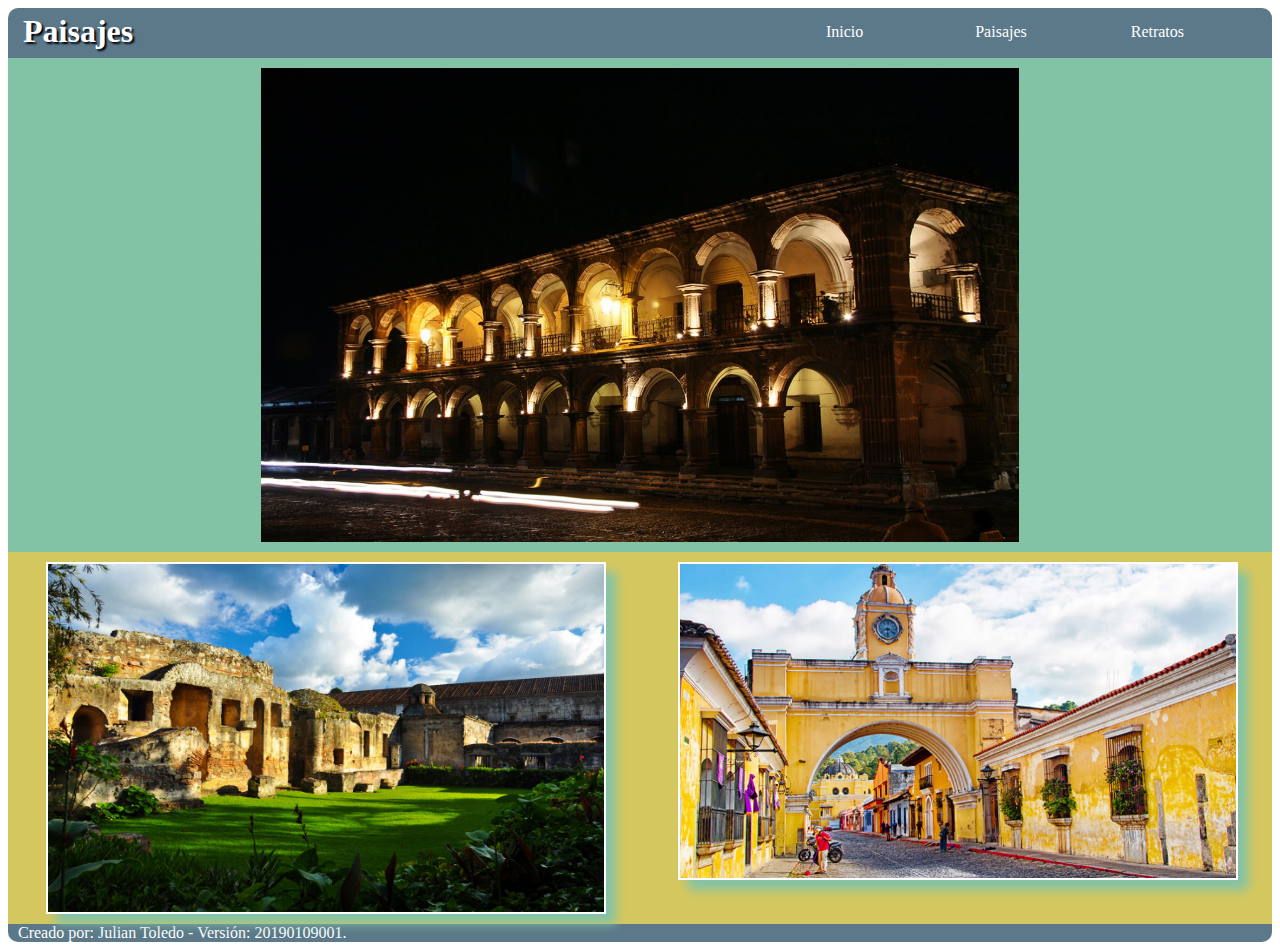
==== html/paisajes.html @ 732acf94 "enlaces realizados" ====
<html>
    <head>
      <meta charset="utf-8">
      <meta name="author" content="Julian Toledo"/>
      <meta name="description" content="Hoja de Vida"/>
      <meta name="language" content="es"/>
      <meta name="distribution" content="global"/>
      <meta name="keywords" content="Fotografía"/>
      <meta name="robots" content="all"/>
      <meta name="revisit-after" content="1 month"/>
      <title>Comenzando con la Fotografía</title>
      <link rel="stylesheet" href="../css/estilos.css">
    </head>
    <body>
        <header>
            <div id="content_header">
                <div id="title">
                    <h1>Paisajes</h1>
                </div>
                <div id="menu_bar">
                    <a href="../index.html" class="menu_option">Inicio</a>
                    <a href="paisajes.html" class="menu_option">Paisajes</a>
                    <a href="retratos.html" class="menu_option">Retratos</a>
                </div>
            </div>
        </header>
        <section>
          <article>
            <div class="content_body01">
              <a href="paisajes.html">
                <img id="main_image" src="../img/antigua_guatemala_02.jpg" alt="Antigua Guatemala">
              </a>
            </div>
          </article>
        </section>
        <section>
          <article>
            <div class="content_body02">
              <div class="image_content_01">
                <a href="retratos.html">
                  <img id="image_02" src="../img/antigua_guatemala_03.jpg" alt="Antigua Guatemala">
                </a>
              </div>
              <div class="image_content_01">
                <a href="../index.html">
                  <img id="image_03" src="../img/antigua_guatemala_01.jpg" alt="Antigua Guatemala">
                </a>
              </div>
            </div>
          </article>
        </section>
        <footer>
            <p>Creado por: Julian Toledo - Versión: 20190109001.</p>
        </footer>
    </body>
</html>
---- css/estilos.css ----
﻿/*Versión: 20190109001*/
footer{
  background-color: #5b7989;
  border-radius: 0px 0px 10px 10px;
  Color: white;
}
h1{
  margin: 5px 0px 0px 15px;
  color: white;
  text-shadow: 2px 2px 2px #02010a;
}
p{
  margin: 0px 10px;
}
#content_header{
  height: 50px;
  background-color: #5b7989;
  border-radius: 10px 10px 0px 0px;
}
#title{
  margin: none;
  height: 50%;
  float: left;
}
#menu_bar{
  width: 40%;
  float: right;
}
#main_image{
  width: 60%;
  margin: 10px 20%;
}
.content_body01{
  background-color: #82c3a6;
}
.content_body02{
  background-color: #d5c75f;
  display: flex;
  flex-wrap:wrap;
}
.menu_option{
  text-decoration:none;
  text-align: center;
  color: white;
  float: left;
  padding: 15px;
  width: 25%;
  transition: box-shadow 0.2s, background-color 0.5s;
}
.menu_option:hover{
  background-color: #82c3a6;
}
.image_content_01{
  width: 44%;
  margin: 10px 3%;
}
#image_02{
  width: 100%;
  border: 2px solid white;
  transition: transform 0.5s;
  transform: rotate(0deg);
  box-shadow: 10px 10px 10px #82c3a6;
/*
  -webkit-transform: rotate(0deg); // IE 9
  -moz-transform: rotate(0deg); // Firefox
  -o-transform: rotate(0deg); // Safari and Chrome
  -ms-transform: rotate(0deg); // Opera
  -webkit-transition: all 500ms ease-in-out; // IE 9
  -moz-transition: all 500ms ease-in-out; // Firefox
  -ms-transition: all 500ms ease-in-out; // Safari and Chrome
  -o-transition: all 500ms ease-in-out; // Opera
*/
}
#image_02:hover{
  transform: rotate(-10deg);
}
#image_03{
  width: 100%;
  transform: translate(0);
  transition: transform 0.5s;
  border: 2px solid white;
  box-shadow: 10px 10px 10px #82c3a6;

/*
  -webkit-transform: rotate(0deg); // IE 9
  -moz-transform: rotate(0deg); // Firefox
  -o-transform: rotate(0deg); // Safari and Chrome
  -ms-transform: rotate(0deg); // Opera
  -webkit-transition: all 500ms ease-in-out; // IE 9
  -moz-transition: all 500ms ease-in-out; // Firefox
  -ms-transition: all 500ms ease-in-out; // Safari and Chrome
  -o-transition: all 500ms ease-in-out; // Opera
*/

}
#image_03:hover{
  transform: translate(20px, -5px);
}
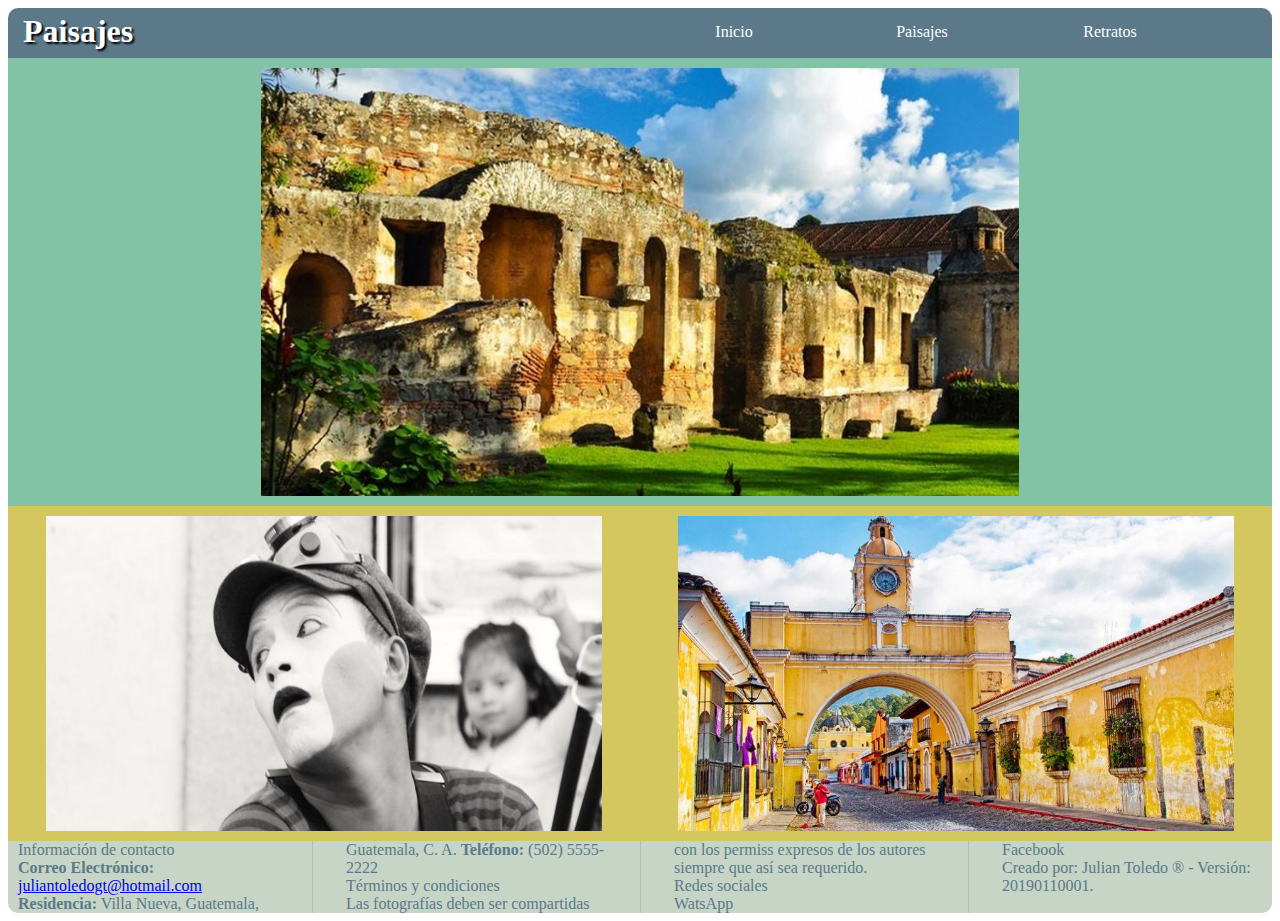
==== commit 3d98644e: "estandarización de imagenes t terminado hasta el requerimiento 4 pendiente de resolver algunos punto" ====
--- a/html/paisajes.html
+++ b/html/paisajes.html
@@ -28,7 +28,7 @@
           <article>
             <div class="content_body01">
               <a href="paisajes.html">
-                <img id="main_image" src="../img/antigua_guatemala_02.jpg" alt="Antigua Guatemala">
+                <img id="main_image" src="../img/antigua_guatemala_02.jpg" alt="Antigua Guatemala" title="Paisajes">
               </a>
             </div>
           </article>
@@ -38,19 +38,31 @@
             <div class="content_body02">
               <div class="image_content_01">
                 <a href="retratos.html">
-                  <img id="image_02" src="../img/antigua_guatemala_03.jpg" alt="Antigua Guatemala">
+                  <img id="image_02" src="../img/antigua_guatemala_03.jpg" alt="Antigua Guatemala" title="Retratos">
                 </a>
               </div>
               <div class="image_content_01">
                 <a href="../index.html">
-                  <img id="image_03" src="../img/antigua_guatemala_01.jpg" alt="Antigua Guatemala">
+                  <img id="image_03" src="../img/antigua_guatemala_01.jpg" alt="Antigua Guatemala" title="Inicio">
                 </a>
               </div>
             </div>
           </article>
         </section>
         <footer>
-            <p>Creado por: Julian Toledo - Versión: 20190109001.</p>
+          <p>Información de contacto<br>
+            <strong>Correo Electrónico:</strong> <a href="mailto:juliantoledogt@hotmail.com">juliantoledogt@hotmail.com</a><br>
+            <strong>Residencia:</strong> Villa Nueva, Guatemala, Guatemala, C. A.
+            <strong>Teléfono:</strong> (502) 5555-2222<br>
+          </p>
+          <p>Términos y condiciones<br>
+            Las fotografías deben ser compartidas con los permiss expresos de los autores siempre que así sea requerido.
+          </p>
+          <p>Redes sociales<br>
+            WatsApp<br>
+            Facebook
+          </p>
+          <p>Creado por: Julian Toledo ® - Versión: 20190110001.</p>
         </footer>
     </body>
 </html>
--- a/css/estilos.css
+++ b/css/estilos.css
@@ -1,8 +1,24 @@
-﻿/*Versión: 20190109001*/
+﻿/*Versión: 20190110001*/
 footer{
-  background-color: #5b7989;
+  background-color: #C6d5c5;
   border-radius: 0px 0px 10px 10px;
-  Color: white;
+  Color: #5b7989;
+
+  -webkit-column-count:4;
+  -moz-column-count:4;
+  column-count:4;
+
+  -moz-column-gap: 3em;
+  -webkit-column-gap: 3em;
+  column-gap: 3em;
+
+  -moz-column-rule: 1px solid #bbb;
+  -webkit-column-rule: 1px solid #bbb;
+  column-rule: 1px solid #bbb;
+
+  -moz-column-width: 200px;
+  -webkit-column-width: 200px;
+  column-width: 200px;
 }
 h1{
   margin: 5px 0px 0px 15px;
@@ -19,11 +35,11 @@
 }
 #title{
   margin: none;
-  height: 50%;
+  width: 50%;
   float: left;
 }
 #menu_bar{
-  width: 40%;
+  width: 50%;
   float: right;
 }
 #main_image{
@@ -56,11 +72,9 @@
 }
 #image_02{
   width: 100%;
-  border: 2px solid white;
-  transition: transform 0.5s;
+  transition: transform 0.5s, box-shadow 1s;
+  /*
   transform: rotate(0deg);
-  box-shadow: 10px 10px 10px #82c3a6;
-/*
   -webkit-transform: rotate(0deg); // IE 9
   -moz-transform: rotate(0deg); // Firefox
   -o-transform: rotate(0deg); // Safari and Chrome
@@ -72,16 +86,16 @@
 */
 }
 #image_02:hover{
+  border: 2px solid blue;
+  box-shadow: 10px 10px 10px #82c3a6;
   transform: rotate(-10deg);
 }
 #image_03{
   width: 100%;
+  transition: transform 0.5s, box-shadow 1s;
+/*
+  box-shadow: 10px 10px 10px #82c3a6;
   transform: translate(0);
-  transition: transform 0.5s;
-  border: 2px solid white;
-  box-shadow: 10px 10px 10px #82c3a6;
-
-/*
   -webkit-transform: rotate(0deg); // IE 9
   -moz-transform: rotate(0deg); // Firefox
   -o-transform: rotate(0deg); // Safari and Chrome
@@ -91,8 +105,9 @@
   -ms-transition: all 500ms ease-in-out; // Safari and Chrome
   -o-transition: all 500ms ease-in-out; // Opera
 */
-
 }
 #image_03:hover{
+  border: 2px solid blue;
+  box-shadow: 10px 10px 10px #82c3a6;
   transform: translate(20px, -5px);
 }
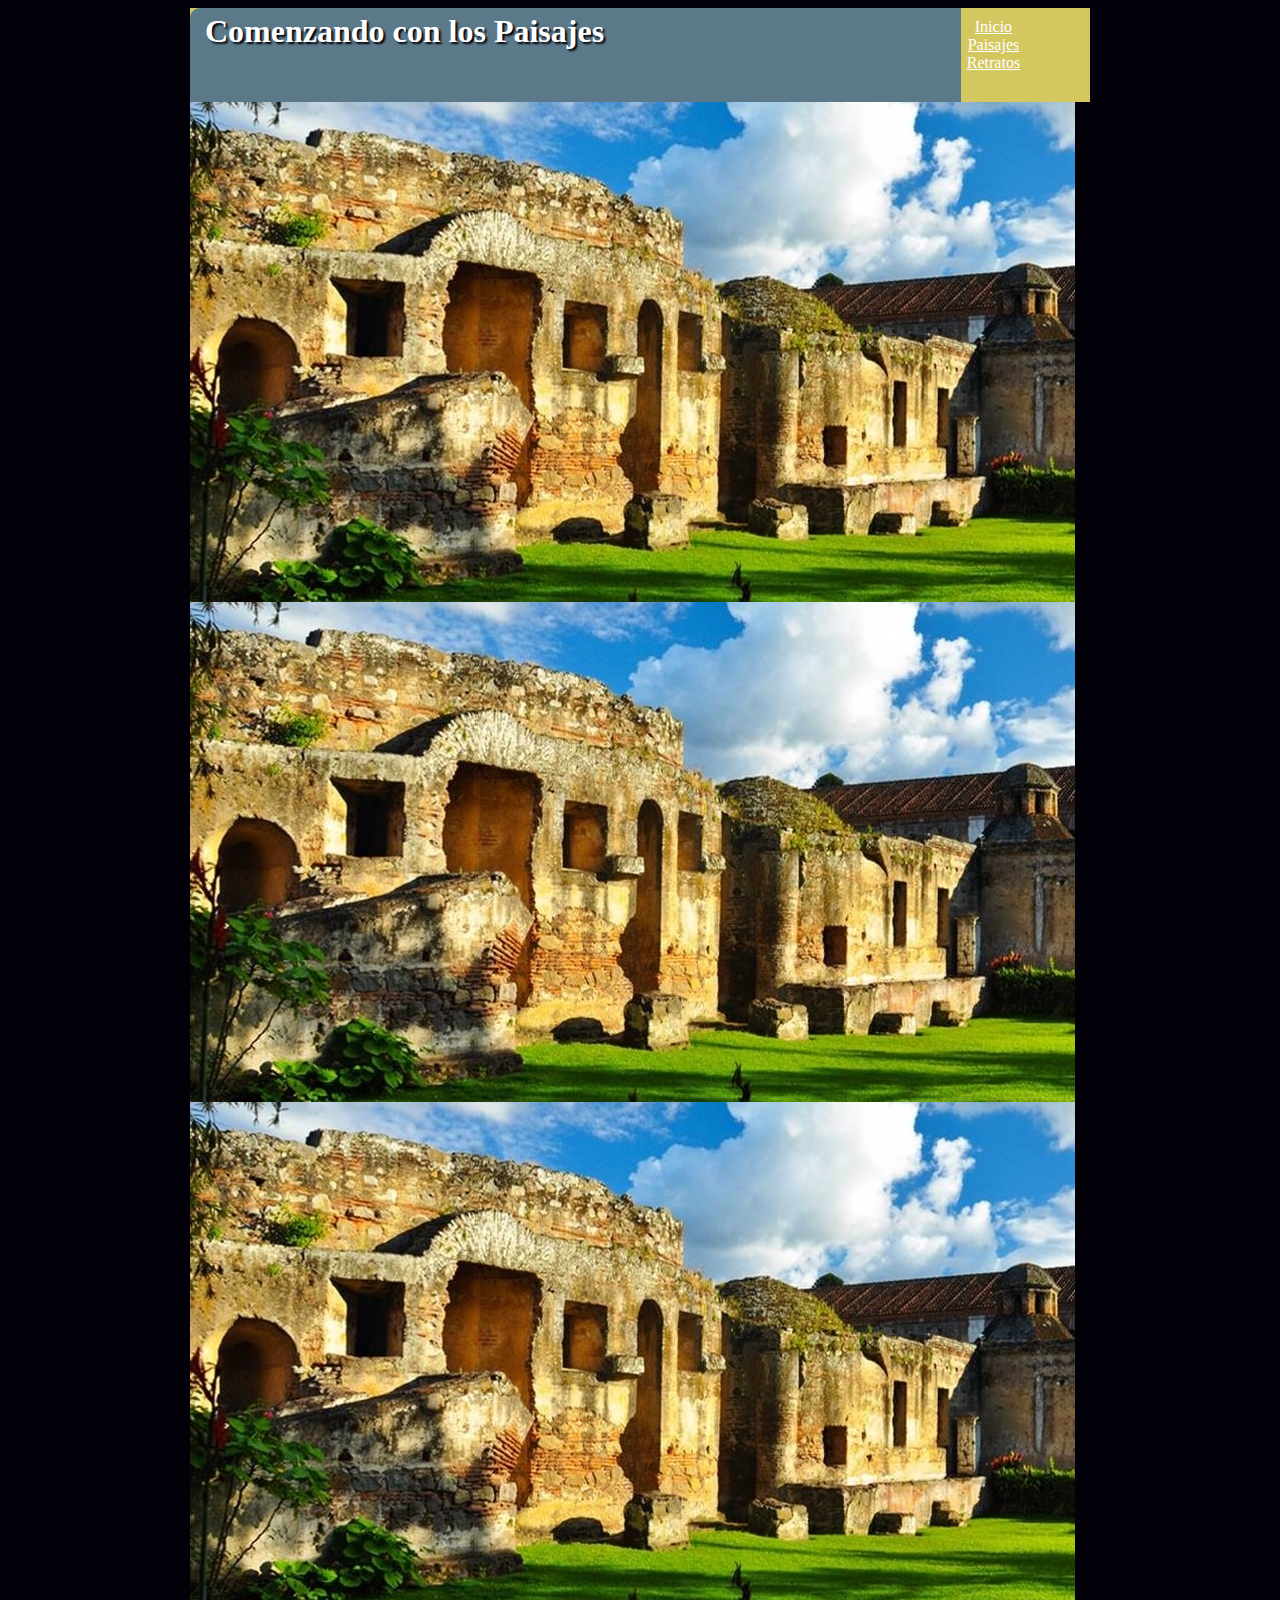
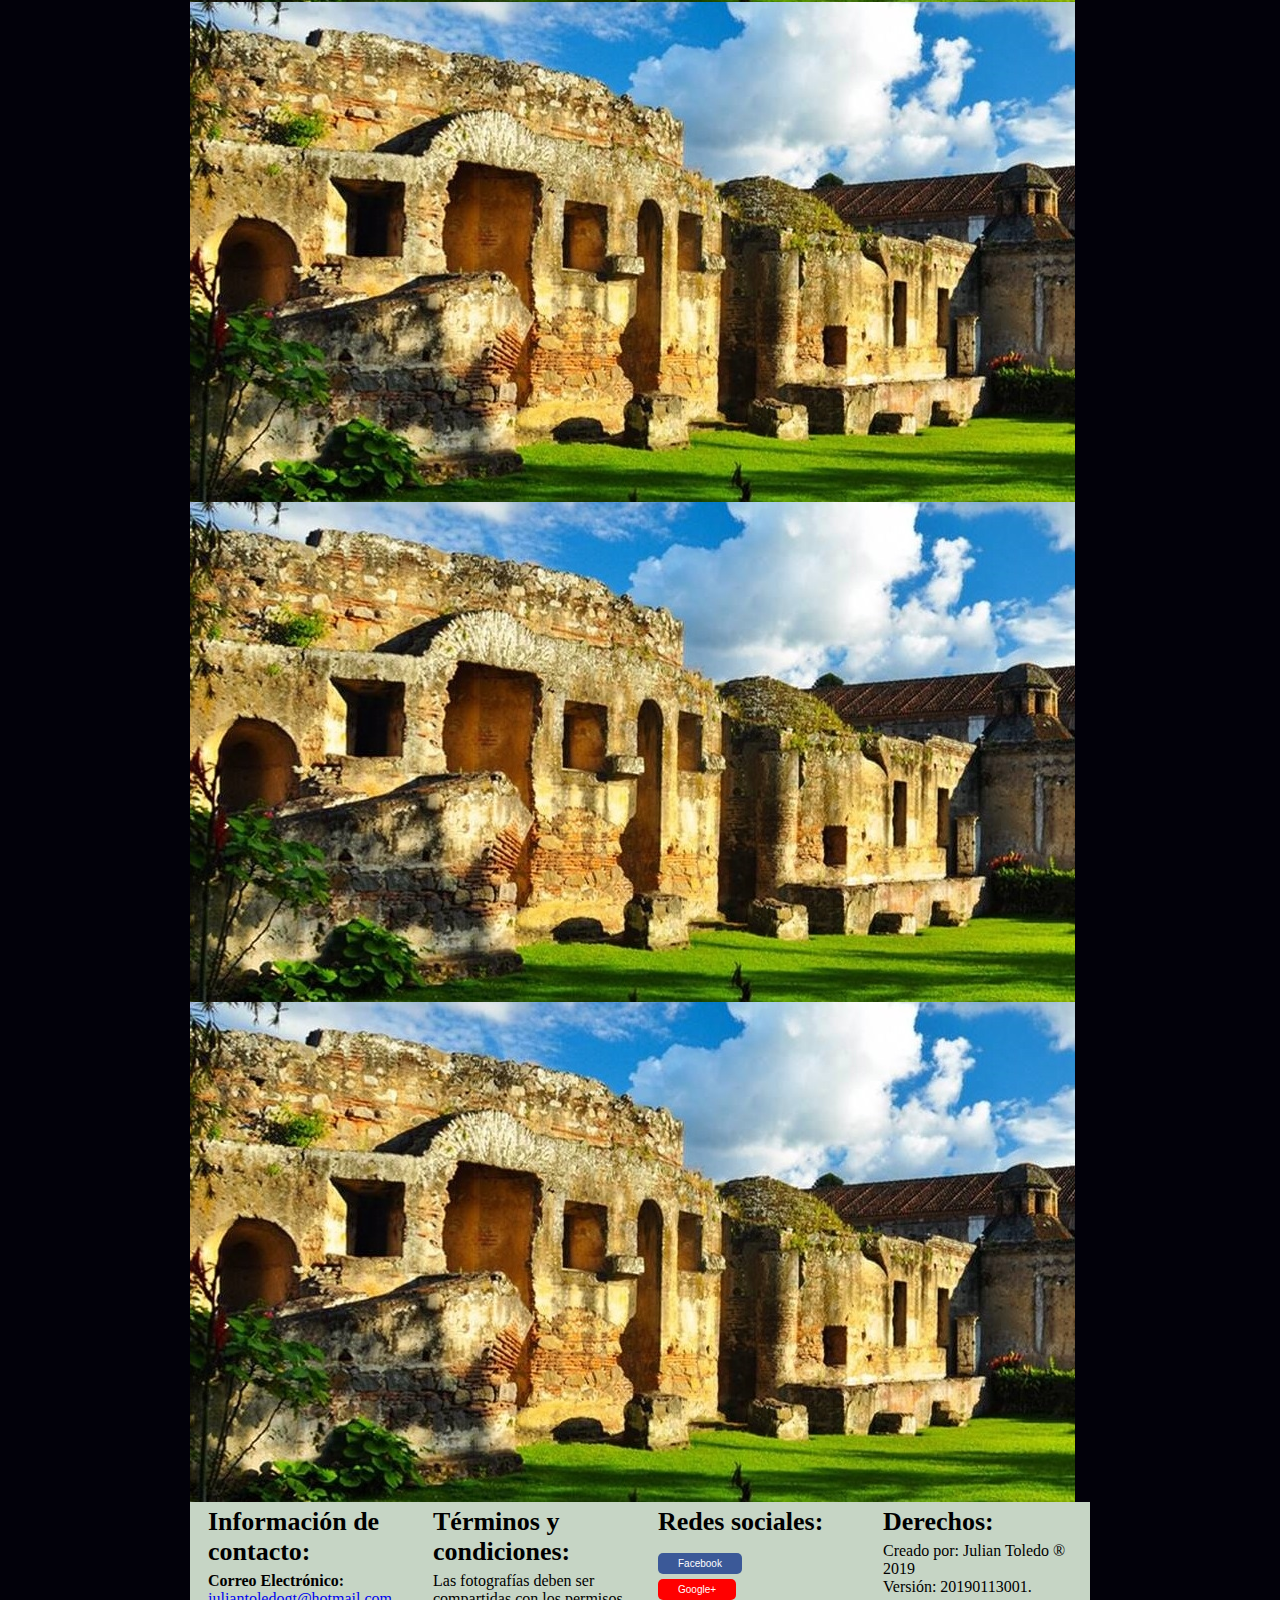
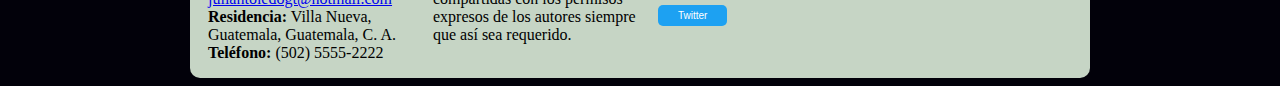
==== commit a0ca98e1: "iniciando con paginas secundarias" ====
--- a/html/paisajes.html
+++ b/html/paisajes.html
@@ -10,59 +10,81 @@
       <meta name="revisit-after" content="1 month"/>
       <title>Comenzando con la Fotografía</title>
       <link rel="stylesheet" href="../css/estilos.css">
+      <link rel="shortcut icon" href="../img/foto_logo.ico"/>
+      <link rel="stylesheet" media="screen" href="https://fontlibrary.org/face/dancing" type="text/css"/>
     </head>
     <body>
+      <div Id="Contenido">
         <header>
-            <div id="content_header">
+            <div id="content_header" class="content_body02">
                 <div id="title">
-                    <h1>Paisajes</h1>
+                    <h1>Comenzando con los Paisajes</h1>
                 </div>
-                <div id="menu_bar">
-                    <a href="../index.html" class="menu_option">Inicio</a>
-                    <a href="paisajes.html" class="menu_option">Paisajes</a>
-                    <a href="retratos.html" class="menu_option">Retratos</a>
-                </div>
+                <article>
+                  <div class="content_body02">
+                    <div class="image_content_01">
+                      <a href="../index.html" class="menu_option">Inicio</a>
+                      <a href="paisajes.html" class="menu_option">Paisajes</a>
+                      <a href="retratos.html" class="menu_option">Retratos</a>
+                    <div class="image_content_01">
+                  <div class="content_body02">
+                <article>
             </div>
         </header>
+
+
+
         <section>
           <article>
-            <div class="content_body01">
-              <a href="paisajes.html">
-                <img id="main_image" src="../img/antigua_guatemala_02.jpg" alt="Antigua Guatemala" title="Paisajes">
-              </a>
+            <div class="galeria">
+              <img id="galeria_imagen_01" src="../img/antigua_guatemala_02.jpg" alt="Antigua Guatemala" title="Paisajes">
+              <img id="galeria_imagen_02" src="../img/antigua_guatemala_02.jpg" alt="Antigua Guatemala" title="Paisajes">
+              <img id="galeria_imagen_03" src="../img/antigua_guatemala_02.jpg" alt="Antigua Guatemala" title="Paisajes">
+            </div>
+            <div class="galeria">
+              <img id="galeria_imagen_04" src="../img/antigua_guatemala_02.jpg" alt="Antigua Guatemala" title="Paisajes">
+              <img id="galeria_imagen_05" src="../img/antigua_guatemala_02.jpg" alt="Antigua Guatemala" title="Paisajes">
+              <img id="galeria_imagen_06" src="../img/antigua_guatemala_02.jpg" alt="Antigua Guatemala" title="Paisajes">
             </div>
           </article>
         </section>
-        <section>
-          <article>
-            <div class="content_body02">
-              <div class="image_content_01">
-                <a href="retratos.html">
-                  <img id="image_02" src="../img/antigua_guatemala_03.jpg" alt="Antigua Guatemala" title="Retratos">
-                </a>
+
+
+
+        <footer>
+          <div class="fc">
+            <p class="section_title">Información de contacto:</p>
+            <p>
+              <strong>Correo Electrónico:</strong> <a href="mailto:juliantoledogt@hotmail.com">juliantoledogt@hotmail.com</a><br>
+              <strong>Residencia:</strong> Villa Nueva, Guatemala, Guatemala, C. A.
+              <strong>Teléfono:</strong> (502) 5555-2222
+            </p>
+          </div>
+          <div class="fc">
+            <p class="section_title">Términos y condiciones:</p>
+            <p class="section_content">Las fotografías deben ser compartidas con los permisos expresos de los autores siempre que así sea requerido.</p>
+          </div>
+          <div class="fc">
+            <p class="section_title">Redes sociales:</p>
+            <p>
+              <div class="contenedor">
+                <a id="a_facebook" class="sn" href="https://www.facebook.com/julian.toledo.566">Facebook</a>
               </div>
-              <div class="image_content_01">
-                <a href="../index.html">
-                  <img id="image_03" src="../img/antigua_guatemala_01.jpg" alt="Antigua Guatemala" title="Inicio">
-                </a>
+              <div class="contenedor">
+                <a id="a_google" class="sn" href="https://plus.google.com/110180796706901689606">Google+</a>
               </div>
-            </div>
-          </article>
-        </section>
-        <footer>
-          <p>Información de contacto<br>
-            <strong>Correo Electrónico:</strong> <a href="mailto:juliantoledogt@hotmail.com">juliantoledogt@hotmail.com</a><br>
-            <strong>Residencia:</strong> Villa Nueva, Guatemala, Guatemala, C. A.
-            <strong>Teléfono:</strong> (502) 5555-2222<br>
-          </p>
-          <p>Términos y condiciones<br>
-            Las fotografías deben ser compartidas con los permiss expresos de los autores siempre que así sea requerido.
-          </p>
-          <p>Redes sociales<br>
-            WatsApp<br>
-            Facebook
-          </p>
-          <p>Creado por: Julian Toledo ® - Versión: 20190110001.</p>
+              <div class="contenedor">
+                <a id="a_twitter" class="sn" href="https://twitter.com/JulianToledoGT">Twitter</a>
+              </div>
+            </p>
+          </div>
+          <div class="fc">
+            <p class="section_title">Derechos:</p>
+            <p>Creado por: Julian Toledo ® 2019<br>
+              Versión: 20190113001.
+            </p>
+          </div>
         </footer>
+      </div>
     </body>
 </html>
--- a/css/estilos.css
+++ b/css/estilos.css
@@ -1,24 +1,66 @@
-﻿/*Versión: 20190110001*/
+﻿/*Versión: 20190113001*/
+/*Mobil: Establecido en el punto 5 de las consideraciones generales del Requerimiento 1*/
+@media (max-width: 899px){
+  footer{
+    flex-wrap: wrap;
+  }
+  #content_header{
+    flex-wrap: wrap;
+  }
+  #title{
+    border-radius: 10px 10px 0px 0px;
+    text-align: center;
+  }
+  #menu_bar{
+    border-radius: 0px 0px 0px 0px;
+    justify-content:center;
+  }
+  .content_body02{
+    flex-wrap: wrap;
+  }
+  .image_content_01{
+    width: 80%;
+    margin: 10px 10%;
+  }
+}
+/*Desktop: Establecido en el punto 5 de las consideraciones generales del Requerimiento 1*/
+@media (min-width: 900px){
+  #title{
+    border-radius: 10px 0px 0px 0px;
+    padding-bottom: 5px;
+  }
+  #menu_bar{
+    border-radius: 0px 10px 0px 0px;
+  }
+  #Contenido{
+    max-width: 900px;
+    min-width: 600px;
+  }
+  .image_content_01{
+    width: 44%;
+    margin: 10px 3%;
+  }
+}
+
+
+
+#Contenido{
+  display: inline-block;
+  text-align: left;
+}
+.contenedor{
+  margin-top: 5px;
+  display: flex;
+}
+body{
+  font-family: "Dancing Script";
+  background-color: #02010a;
+  text-align: center;
+}
 footer{
+  display: flex;
+  border-radius: 0px 0px 10px 10px;
   background-color: #C6d5c5;
-  border-radius: 0px 0px 10px 10px;
-  Color: #5b7989;
-
-  -webkit-column-count:4;
-  -moz-column-count:4;
-  column-count:4;
-
-  -moz-column-gap: 3em;
-  -webkit-column-gap: 3em;
-  column-gap: 3em;
-
-  -moz-column-rule: 1px solid #bbb;
-  -webkit-column-rule: 1px solid #bbb;
-  column-rule: 1px solid #bbb;
-
-  -moz-column-width: 200px;
-  -webkit-column-width: 200px;
-  column-width: 200px;
 }
 h1{
   margin: 5px 0px 0px 15px;
@@ -26,25 +68,40 @@
   text-shadow: 2px 2px 2px #02010a;
 }
 p{
-  margin: 0px 10px;
+  margin-top: 5px;
+}
+.fc{
+  width: 100%;
+  padding-left: 2%;
+}
+.section_title{
+  font-size: 26px;
+  font-weight: bold;
+  margin-bottom: 0px;
 }
 #content_header{
-  height: 50px;
-  background-color: #5b7989;
-  border-radius: 10px 10px 0px 0px;
+  display: flex;
 }
 #title{
-  margin: none;
-  width: 50%;
-  float: left;
+  background-color: #5b7989;
+  width: 100%;
 }
 #menu_bar{
-  width: 50%;
-  float: right;
+  background-color: #5b7989;
+  width: 100%;
+  display: flex;
+  padding-bottom: 5px;
+}
+.menu_option{
+  color: white;
+  text-align: center;
+  padding-top: 10px;
+  width: 30%;
 }
 #main_image{
-  width: 60%;
-  margin: 10px 20%;
+  width: 80%;
+  margin: 10px 10%;
+  box-shadow: 2px 2px 2px #02010a;
 }
 .content_body01{
   background-color: #82c3a6;
@@ -52,62 +109,42 @@
 .content_body02{
   background-color: #d5c75f;
   display: flex;
-  flex-wrap:wrap;
-}
-.menu_option{
-  text-decoration:none;
-  text-align: center;
-  color: white;
-  float: left;
-  padding: 15px;
-  width: 25%;
-  transition: box-shadow 0.2s, background-color 0.5s;
-}
-.menu_option:hover{
-  background-color: #82c3a6;
 }
 .image_content_01{
-  width: 44%;
-  margin: 10px 3%;
+  text-align: center;
 }
 #image_02{
   width: 100%;
-  transition: transform 0.5s, box-shadow 1s;
-  /*
-  transform: rotate(0deg);
-  -webkit-transform: rotate(0deg); // IE 9
-  -moz-transform: rotate(0deg); // Firefox
-  -o-transform: rotate(0deg); // Safari and Chrome
-  -ms-transform: rotate(0deg); // Opera
-  -webkit-transition: all 500ms ease-in-out; // IE 9
-  -moz-transition: all 500ms ease-in-out; // Firefox
-  -ms-transition: all 500ms ease-in-out; // Safari and Chrome
-  -o-transition: all 500ms ease-in-out; // Opera
-*/
+  transition: transform 0.5s;
+  box-shadow: 2px 2px 2px #02010a;
 }
 #image_02:hover{
   border: 2px solid blue;
-  box-shadow: 10px 10px 10px #82c3a6;
-  transform: rotate(-10deg);
+  transform: rotate(10deg);
 }
 #image_03{
   width: 100%;
   transition: transform 0.5s, box-shadow 1s;
-/*
-  box-shadow: 10px 10px 10px #82c3a6;
-  transform: translate(0);
-  -webkit-transform: rotate(0deg); // IE 9
-  -moz-transform: rotate(0deg); // Firefox
-  -o-transform: rotate(0deg); // Safari and Chrome
-  -ms-transform: rotate(0deg); // Opera
-  -webkit-transition: all 500ms ease-in-out; // IE 9
-  -moz-transition: all 500ms ease-in-out; // Firefox
-  -ms-transition: all 500ms ease-in-out; // Safari and Chrome
-  -o-transition: all 500ms ease-in-out; // Opera
-*/
+  box-shadow: 2px 2px 2px #02010a;
 }
 #image_03:hover{
   border: 2px solid blue;
-  box-shadow: 10px 10px 10px #82c3a6;
   transform: translate(20px, -5px);
 }
+.sn{
+  font-family: arial;
+  font-size: 10px;
+  padding: 5px 20px;
+  text-decoration:none;
+  border-radius: 5px;
+  color: white;
+}
+#a_facebook{
+  background-color: #3b5998;
+}
+#a_twitter{
+  background-color: #1da1f2;
+}
+#a_google{
+  background-color: red;
+}
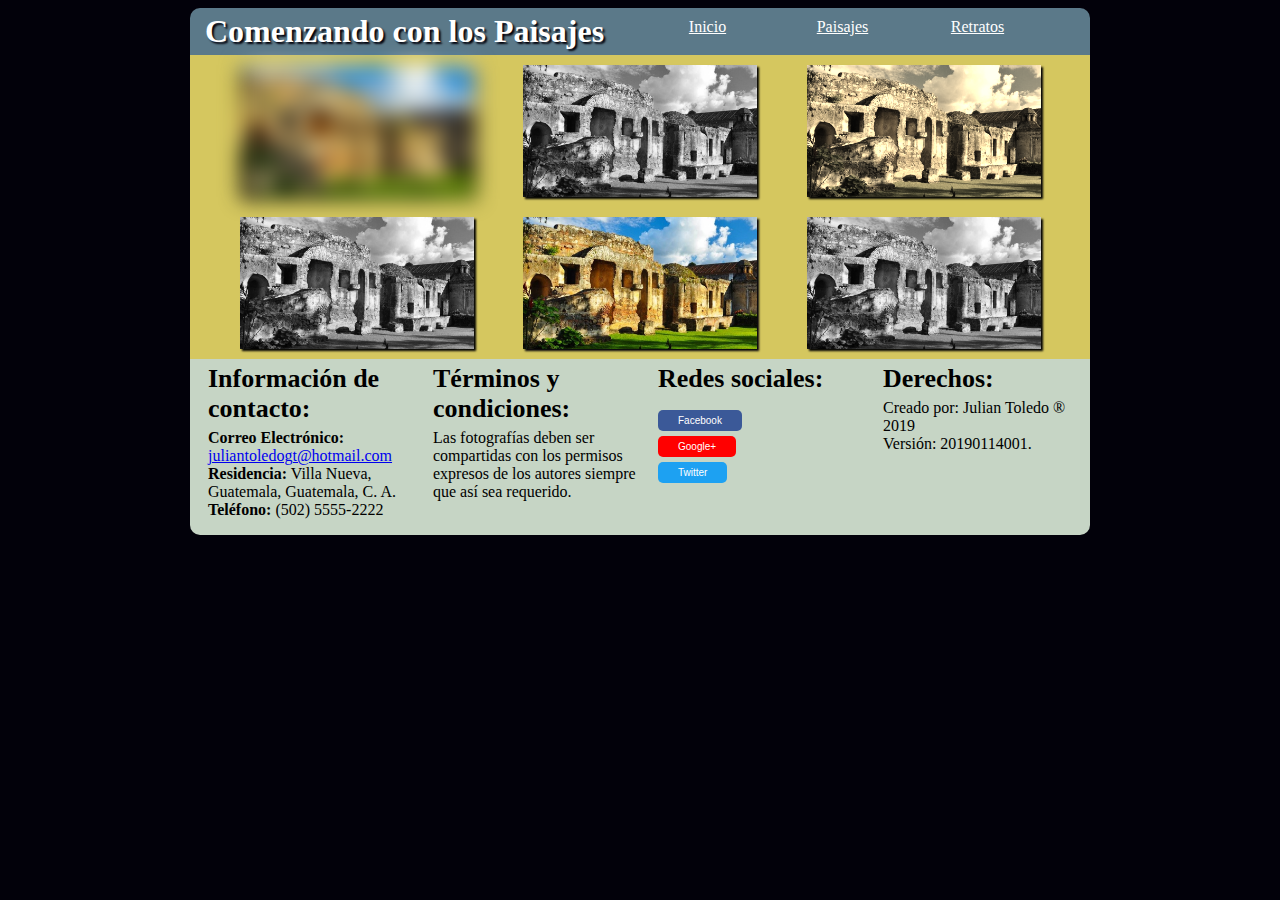
==== commit e366679c: "proyecto finalizado" ====
--- a/html/paisajes.html
+++ b/html/paisajes.html
@@ -2,10 +2,10 @@
     <head>
       <meta charset="utf-8">
       <meta name="author" content="Julian Toledo"/>
-      <meta name="description" content="Hoja de Vida"/>
+      <meta name="description" content="Comenzando con los Paisajes"/>
       <meta name="language" content="es"/>
       <meta name="distribution" content="global"/>
-      <meta name="keywords" content="Fotografía"/>
+      <meta name="keywords" content="fotografía paisajes"/>
       <meta name="robots" content="all"/>
       <meta name="revisit-after" content="1 month"/>
       <title>Comenzando con la Fotografía</title>
@@ -16,41 +16,29 @@
     <body>
       <div Id="Contenido">
         <header>
-            <div id="content_header" class="content_body02">
-                <div id="title">
-                    <h1>Comenzando con los Paisajes</h1>
-                </div>
-                <article>
-                  <div class="content_body02">
-                    <div class="image_content_01">
-                      <a href="../index.html" class="menu_option">Inicio</a>
-                      <a href="paisajes.html" class="menu_option">Paisajes</a>
-                      <a href="retratos.html" class="menu_option">Retratos</a>
-                    <div class="image_content_01">
-                  <div class="content_body02">
-                <article>
+          <div id="content_header">
+            <div id="title">
+              <h1>Comenzando con los Paisajes</h1>
             </div>
+            <div id="menu_bar">
+              <a class="menu_option" href="../index.html">Inicio</a>
+              <a class="menu_option" href="paisajes.html">Paisajes</a>
+              <a class="menu_option" href="retratos.html">Retratos</a>
+            </div>
+          </div>
         </header>
-
-
-
         <section>
           <article>
             <div class="galeria">
-              <img id="galeria_imagen_01" src="../img/antigua_guatemala_02.jpg" alt="Antigua Guatemala" title="Paisajes">
-              <img id="galeria_imagen_02" src="../img/antigua_guatemala_02.jpg" alt="Antigua Guatemala" title="Paisajes">
-              <img id="galeria_imagen_03" src="../img/antigua_guatemala_02.jpg" alt="Antigua Guatemala" title="Paisajes">
-            </div>
-            <div class="galeria">
-              <img id="galeria_imagen_04" src="../img/antigua_guatemala_02.jpg" alt="Antigua Guatemala" title="Paisajes">
-              <img id="galeria_imagen_05" src="../img/antigua_guatemala_02.jpg" alt="Antigua Guatemala" title="Paisajes">
-              <img id="galeria_imagen_06" src="../img/antigua_guatemala_02.jpg" alt="Antigua Guatemala" title="Paisajes">
+              <img id="galeria_imagen_01" class="galeria_imagen_general" src="../img/antigua_guatemala_02.jpg" alt="Paisaje de Ruinas y Jardín">
+              <img id="galeria_imagen_02" class="galeria_imagen_general" src="../img/antigua_guatemala_02.jpg" alt="Paisaje de Ruinas y Jardín">
+              <img id="galeria_imagen_03" class="galeria_imagen_general" src="../img/antigua_guatemala_02.jpg" alt="Paisaje de Ruinas y Jardín">
+              <img id="galeria_imagen_04" class="galeria_imagen_general" src="../img/antigua_guatemala_02.jpg" alt="Paisaje de Ruinas y Jardín">
+              <img id="galeria_imagen_05" class="galeria_imagen_general" src="../img/antigua_guatemala_02.jpg" alt="Paisaje de Ruinas y Jardín">
+              <img id="galeria_imagen_06" class="galeria_imagen_general" src="../img/antigua_guatemala_02.jpg" alt="Paisaje de Ruinas y Jardín">
             </div>
           </article>
         </section>
-
-
-
         <footer>
           <div class="fc">
             <p class="section_title">Información de contacto:</p>
@@ -81,7 +69,7 @@
           <div class="fc">
             <p class="section_title">Derechos:</p>
             <p>Creado por: Julian Toledo ® 2019<br>
-              Versión: 20190113001.
+              Versión: 20190114001.
             </p>
           </div>
         </footer>
--- a/css/estilos.css
+++ b/css/estilos.css
@@ -1,4 +1,4 @@
-﻿/*Versión: 20190113001*/
+﻿/*Versión: 20190114001*/
 /*Mobil: Establecido en el punto 5 de las consideraciones generales del Requerimiento 1*/
 @media (max-width: 899px){
   footer{
@@ -22,6 +22,12 @@
     width: 80%;
     margin: 10px 10%;
   }
+  .galeria_imagen_general{
+    width: 80%;
+    margin: 10%;
+    margin-Top: 10px;
+    margin-bottom: 5px;
+  }
 }
 /*Desktop: Establecido en el punto 5 de las consideraciones generales del Requerimiento 1*/
 @media (min-width: 900px){
@@ -40,13 +46,20 @@
     width: 44%;
     margin: 10px 3%;
   }
+  .galeria_imagen_general{
+    width: 26%;
+    margin-left: 5.5%;
+  }
 }
-
-
-
+@keyframes inicio {
+  0% { margin-top: 150%;}
+  60% { margin-top: -5%;}
+  100% { margin-top: 0%;}
+}
 #Contenido{
   display: inline-block;
   text-align: left;
+  animation: inicio 1s;
 }
 .contenedor{
   margin-top: 5px;
@@ -148,3 +161,22 @@
 #a_google{
   background-color: red;
 }
+.galeria{
+  background-color: #d5c75f;
+  display: flex;
+  flex-wrap: wrap;
+}
+.galeria_imagen_general{
+  margin-Top: 10px;
+  margin-bottom: 10px;
+  box-shadow: 2px 2px 2px #02010a;
+}
+#galeria_imagen_01{
+  filter: blur(10px);
+}
+#galeria_imagen_02, #galeria_imagen_04, #galeria_imagen_06{
+  filter: grayscale(100%);
+}
+#galeria_imagen_03{
+  filter: sepia(90%);
+}
